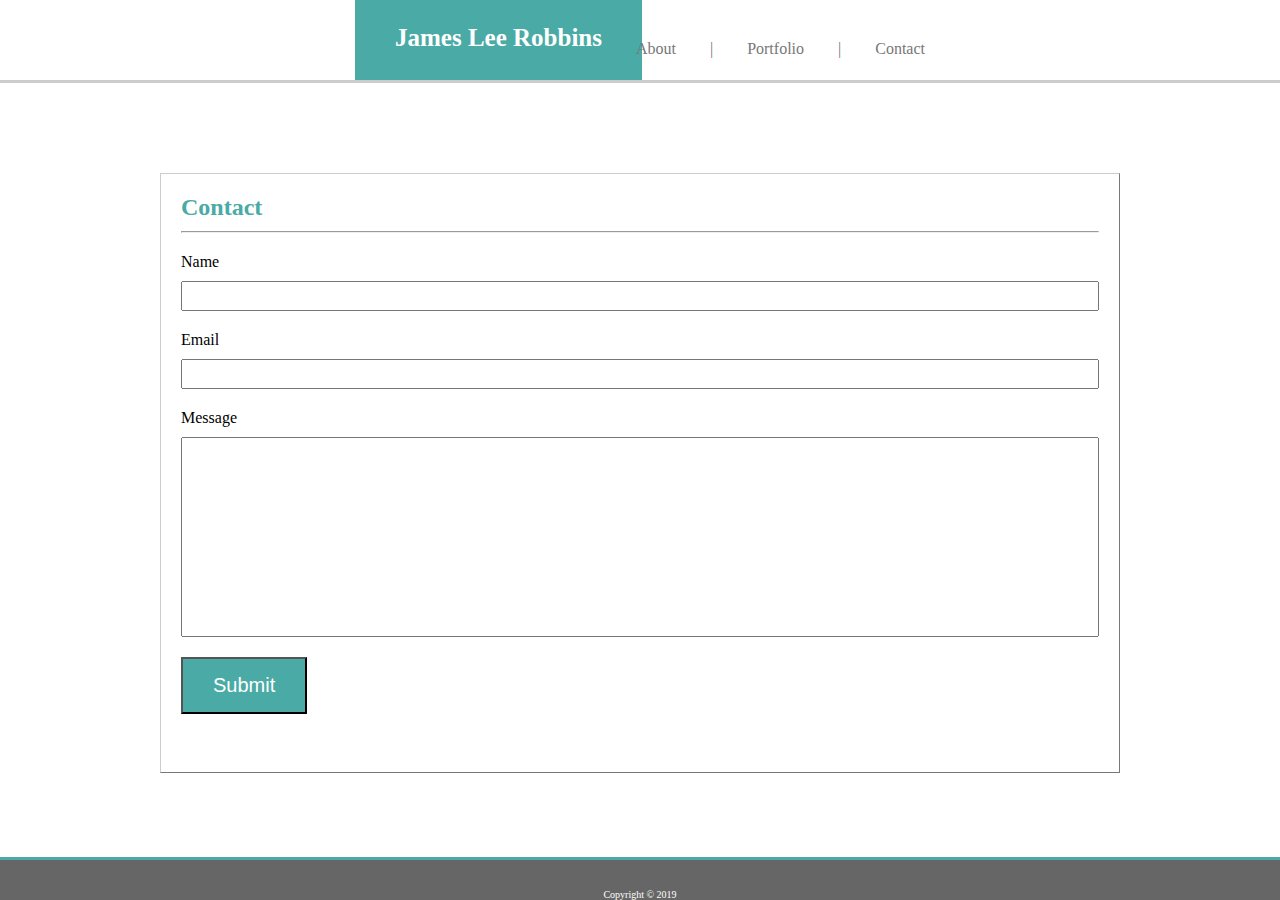
==== contact.html @ 8afa9adf "Uploading to the right repo" ====
<!DOCTYPE html>
<html lang="en-us">

<head>
  <meta charset="UTF-8">
    <title>Contact</title>
    <link rel="stylesheet" type="text/css" href="reset.css">
  <link rel="stylesheet" type="text/css" href="assets/css/style.css">
</head>

<body>

    <header>
        
        <h1>James Lee Robbins</h1>

        <div class="links">

            <ul>
                <ls><a href="index.html">About | </a></ls>
                <ls><a href="portfolio.html">Portfolio | </a></ls>
                <ls><a href="contact.html">Contact</a></ls>
            </ul>

        </div>

    </header>

        <div class="aboutme">

            <h2>Contact</h2>

            <hr class="line">

                <form class="form">
                    Name<br>
                    <input type="text" name="fullname" class="nameemail"><br>
                    Email<br>
                    <input type="text" name="email" class="nameemail"><br>
                    Message<br>
                    <input type="text" name=="message" class="message"><br>
                    <input type="submit" class="button">
                  
                  </form>

                  </div>

                  <footer>
                    <div class="footer">Copyright &copy; 2019</div>
                </footer>

</body>
</html>
---- assets/css/style.css ----
* {
    box-sizing: border-box;
    margin: 0;
    padding: 0;

}

body {
    background-image: url(https://www.toptal.com/designers/subtlepatterns/patterns/white-waves.png);

    
}

header {
   
    position: relative;
    background: white;
    width: 100%;
    padding: 40px;
    border-color: #cccccc;
    border-bottom-style: solid;
    
    
}

h1 {
    position: absolute;
    padding: 40px 40px;
    background: #4aaaa5;
    font-size: 25px;
    text-align: center;
    line-height: 5px;
    color: white;
    bottom: 0px;
    left: 355px;
    font-weight: bold;
    
    
    
}

h2 {
    color: #4aaaa5;
    margin-bottom: 10px;
}

.links {
  
    position: absolute;
    float: right;
    right: 355px;
  
}

.aboutme {

    width: 960px;
    height: 600px;
    padding: 20px;
    background: white;
    margin: 0 auto;
    margin-top: 90px;
    margin-bottom: 50px;
    border-color: #cccccc;
    border-style: outset;
    border-width: 1px;

}

p {
    color: #777777;
    font-family: 'Arial', 'Helvetica Neue', Helvetica, sans-serif;
    padding: 20px;
    padding-left: 20px;
    line-height: 35px;
    font-size: 20px;
    
}

.clearfix {
    overflow: auto;
    float: left;
}

img {
    margin-top: 27px;
    margin-right: 10px;
    display: block;
    
}

footer {
    background-color: #666666;
    position: absolute;
    width: 100%;
    padding: 20px;
    /* float: left; */
    border-top-style: solid;
    border-color: #4aaaa5; 
    bottom: 0px;
    
}

.footer {
    position: absolute;
    text-align: center;
    color: white;
    bottom: 0;
    left: 0;
    right: 0;
    margin-left: auto;
    margin-right: auto;
    font-size: 10px;
   
}

.nameemail {
    width: 100%;
    height: 30px;
    margin-bottom: 20px;
    margin-top: 10px;
}

.message {
    width: 100%;
    height: 200px;
    margin-bottom: 20px;
    margin-top: 10px;
}

a {
    text-decoration: none;
    color: #777777;
    word-spacing: 30px;
}

.line {

    margin-bottom: 20px;

}

.button {
    background: #4aaaa5;
    padding: 15px 30px;
    color: white;
    font-size: 20px;
}


.column {
    float: left;
    width: 25%;
    padding: 5px;
    position: relative;
  }
  
 
  .row::after {
    content: "";
    clear: both;
    display: table;
  }

  .project {
      position: absolute;
      color: white;
      padding: 20px;
      background: #4aaaa5;
      width: 96%;
      bottom: 10px;
      text-align: center;
      
  }
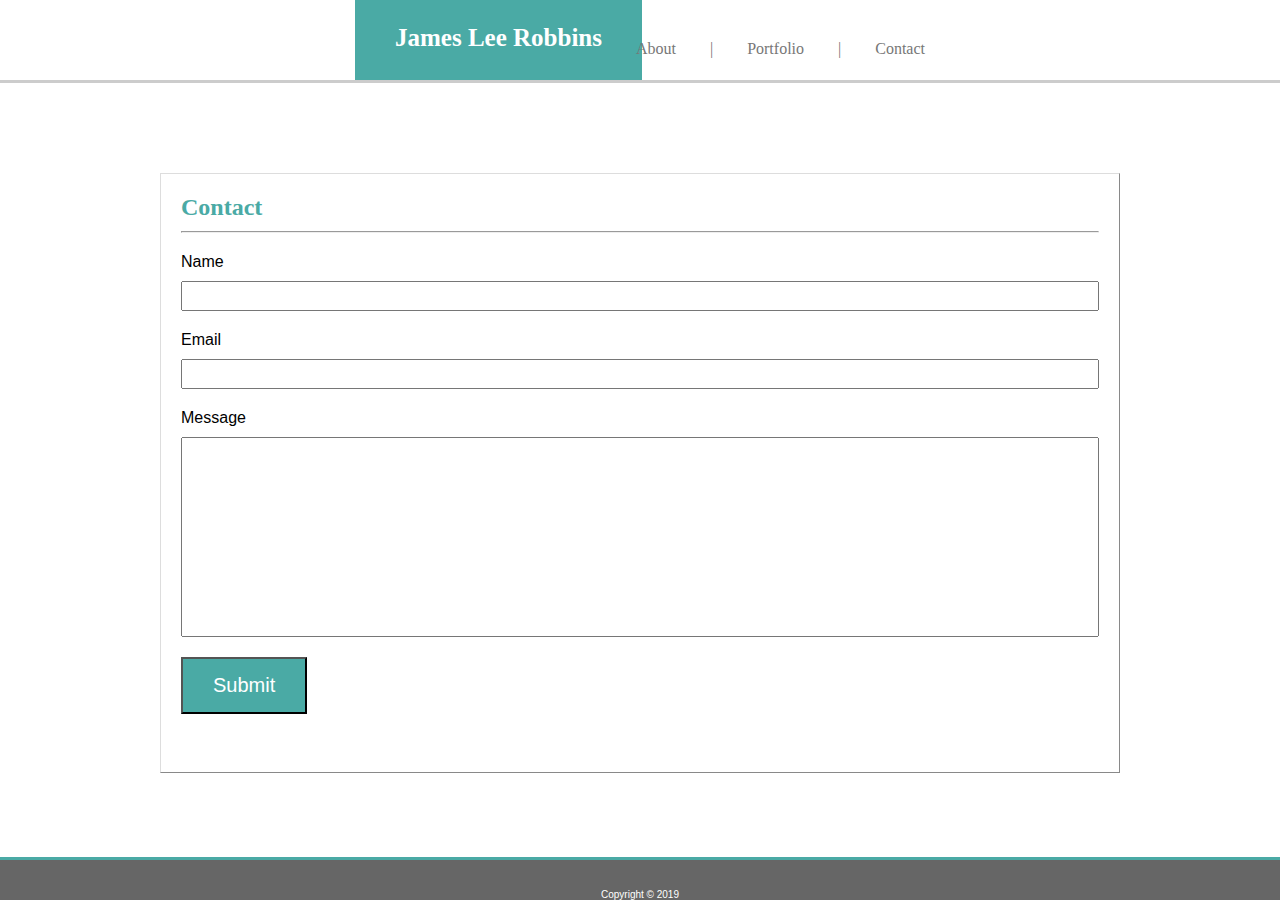
==== commit a25b67a7: "More changes" ====
--- a/contact.html
+++ b/contact.html
@@ -5,7 +5,7 @@
   <meta charset="UTF-8">
     <title>Contact</title>
     <link rel="stylesheet" type="text/css" href="reset.css">
-  <link rel="stylesheet" type="text/css" href="assets/css/style.css">
+    <link rel="stylesheet" type="text/css" href="assets/css/style.css">
 </head>
 
 <body>
@@ -40,6 +40,7 @@
                     Message<br>
                     <input type="text" name=="message" class="message"><br>
                     <input type="submit" class="button">
+
                   
                   </form>
 
--- a/assets/css/style.css
+++ b/assets/css/style.css
@@ -7,8 +7,7 @@
 
 body {
     background-image: url(https://www.toptal.com/designers/subtlepatterns/patterns/white-waves.png);
-
-    
+    font-family: 'Arial', 'Helvetica Neue', Helvetica, sans-serif;
 }
 
 header {
@@ -19,6 +18,8 @@
     padding: 40px;
     border-color: #cccccc;
     border-bottom-style: solid;
+    font-family: 'Georgia', Times, Times New Roman, serif;
+
     
     
 }
@@ -34,6 +35,7 @@
     bottom: 0px;
     left: 355px;
     font-weight: bold;
+    font-family: 'Georgia', Times, Times New Roman, serif;
     
     
     
@@ -42,6 +44,8 @@
 h2 {
     color: #4aaaa5;
     margin-bottom: 10px;
+    font-family: 'Georgia', Times, Times New Roman, serif;
+
 }
 
 .links {
@@ -61,7 +65,7 @@
     margin: 0 auto;
     margin-top: 90px;
     margin-bottom: 50px;
-    border-color: #cccccc;
+    border-color: #dddddd;
     border-style: outset;
     border-width: 1px;
 
@@ -173,6 +177,45 @@
       
   }
 
+  a:hover {
+      color: blue;
+  }
+
+  a:focus {
+      color: black;
+  }
+
+  a:active {
+      color: lightgray;
+  }
  
-
-
+  .button:hover, .project:hover {
+
+    background: #4CC2A5;
+
+  }
+
+  .button:focus .project:focus {
+
+    background: #1E573E
+    
+  }
+
+  .portfolio {
+
+    width: 960px;
+    height: 750px;
+    padding: 20px;
+    background: white;
+    margin: 0 auto;
+    margin-top: 20px;
+    margin-bottom: 10px;
+    border-color: #dddddd;
+    border-style: outset;
+    border-width: 1px;
+
+  }
+
+  
+
+
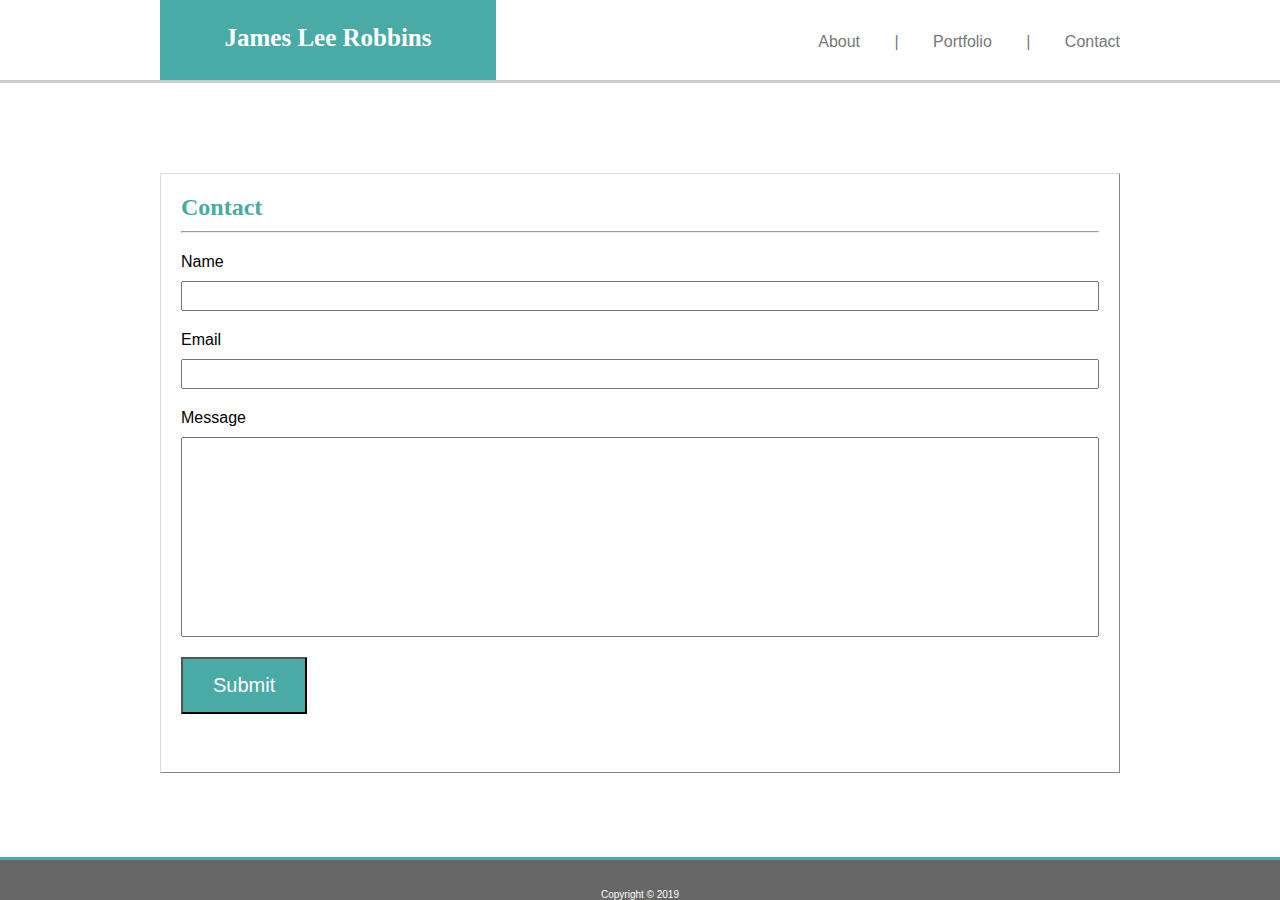
==== commit 07f229ab: "Final Upload" ====
--- a/contact.html
+++ b/contact.html
@@ -10,21 +10,24 @@
 
 <body>
 
-    <header>
+        <header>
         
-        <h1>James Lee Robbins</h1>
-
-        <div class="links">
-
-            <ul>
-                <ls><a href="index.html">About | </a></ls>
-                <ls><a href="portfolio.html">Portfolio | </a></ls>
-                <ls><a href="contact.html">Contact</a></ls>
-            </ul>
-
-        </div>
-
-    </header>
+            </header>
+       
+            <div class="wrapper">
+       
+            <h1>James Lee Robbins</h1>
+       
+               <div class="links">
+       
+                   <ul>
+                       <ls><a href="index.html">About | </a></ls>
+                       <ls><a href="portfolio.html">Portfolio | </a></ls>
+                       <ls><a href="contact.html">Contact</a></ls>
+                   </ul>
+       
+               </div>
+           </div>
 
         <div class="aboutme">
 
--- a/assets/css/style.css
+++ b/assets/css/style.css
@@ -24,16 +24,22 @@
     
 }
 
+.wrapper {
+    width: 960px;
+    margin: 0 auto;
+}
+
 h1 {
-    position: absolute;
+    position: relative;
+    bottom: 88px;
+    float: left;
+    width: 35%;
     padding: 40px 40px;
     background: #4aaaa5;
     font-size: 25px;
     text-align: center;
     line-height: 5px;
     color: white;
-    bottom: 0px;
-    left: 355px;
     font-weight: bold;
     font-family: 'Georgia', Times, Times New Roman, serif;
     
@@ -50,10 +56,10 @@
 
 .links {
   
-    position: absolute;
+    position: relative;
+    bottom: 50px;
     float: right;
-    right: 355px;
-  
+    
 }
 
 .aboutme {
@@ -95,7 +101,7 @@
 
 footer {
     background-color: #666666;
-    position: absolute;
+    position: fixed;
     width: 100%;
     padding: 20px;
     /* float: left; */
